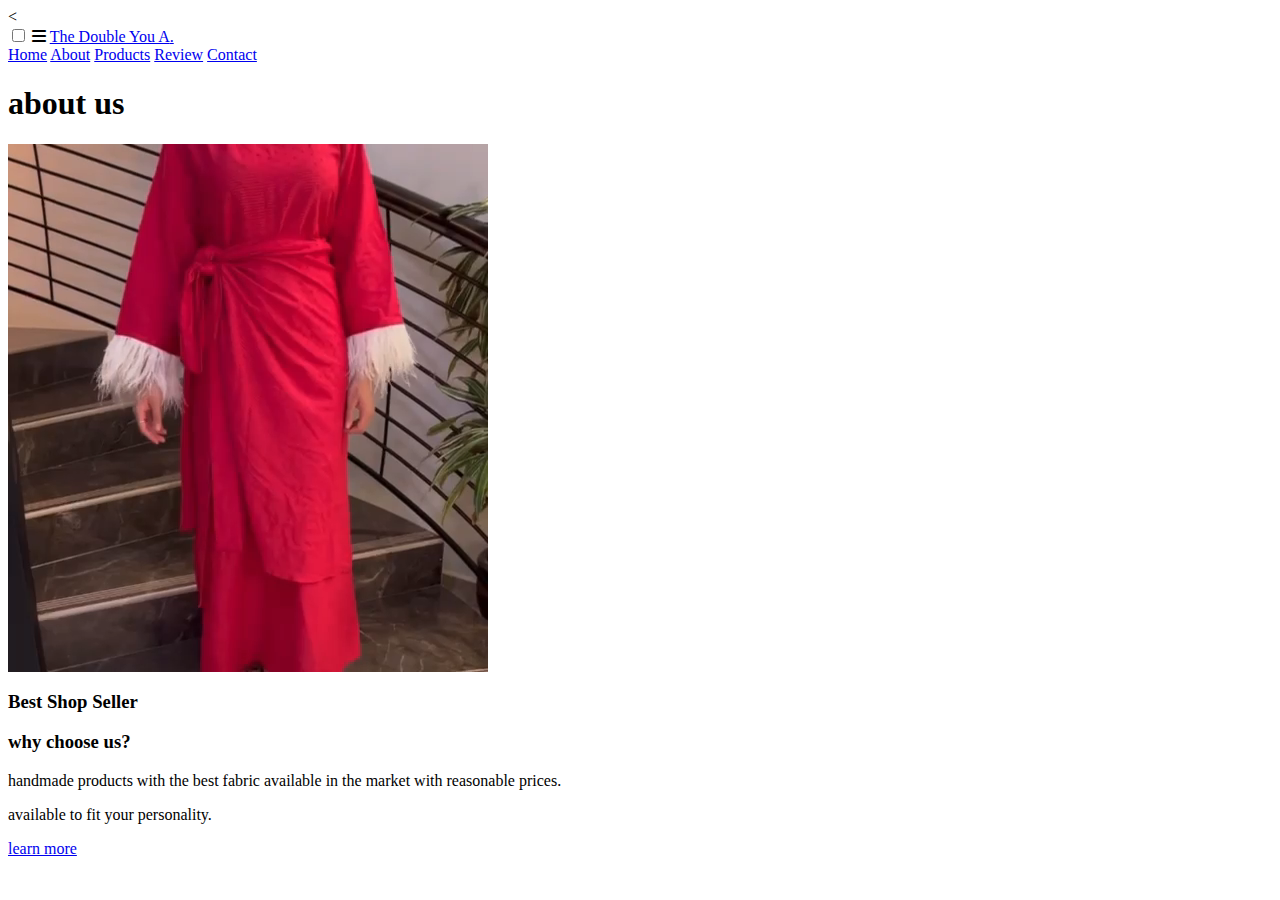
==== about.html @ b4d62215 "Add files via upload" ====
<<!DOCTYPE html>
<html lang="en" dir="ltr">
  <head>
    <meta charset="utf-8">
<meta http-equiv="X-UA-Compatible"content="IE=edge">
<meta name= "viewport" content="width=device-width, initial-scale=1.0">
    <title>The DoubleYOUA Website </title>
     <link rel="stylesheet" href="https://cdnjs.cloudflare.com/ajax/libs/font-awesome/6.2.1/css/all.min.css">
     <link rel="stylesheet" href="css/style.css">
      <link rel="stylesheet" href="css/about.css">

  </head>
  <body>

    <header>
    <input type="checkbox" name="" id="toggler">
    <label for="toggler" class="fas fa-bars"></label>

      <a href="#" class="logo">The Double You A<span>.</span></a>

      <nav class="navbar">
        <a href="index.html">Home</a>
        <a href="about.html">About</a>
        <a href="products.html">Products</a>
        <a href="reviews.html">Review</a>
        <a href="contact.html">Contact</a>
      </nav>

      </header>


      <!--about section starts-->

      <section class="about" id="about">

      <h1 class="heading"> <span> about</span> us </h1>

      <div class="row">

      <div class="video-container">
        <video src="Images\WhatsApp Video 2022-11-30 at 4.33.41 PM.mp4" logo autoplay muted></video>
      <h3>Best Shop Seller</h3>
      </div>

      <div class= "content">
      <h3>why choose us?</h3>
      <p>handmade products with the best fabric available in the market with reasonable prices.</p>
      <p>available to fit your personality.</p>
      <a href="#" class="btn">learn more</a>
      </div>

      </div>

      </section>

        </body>
      </html>
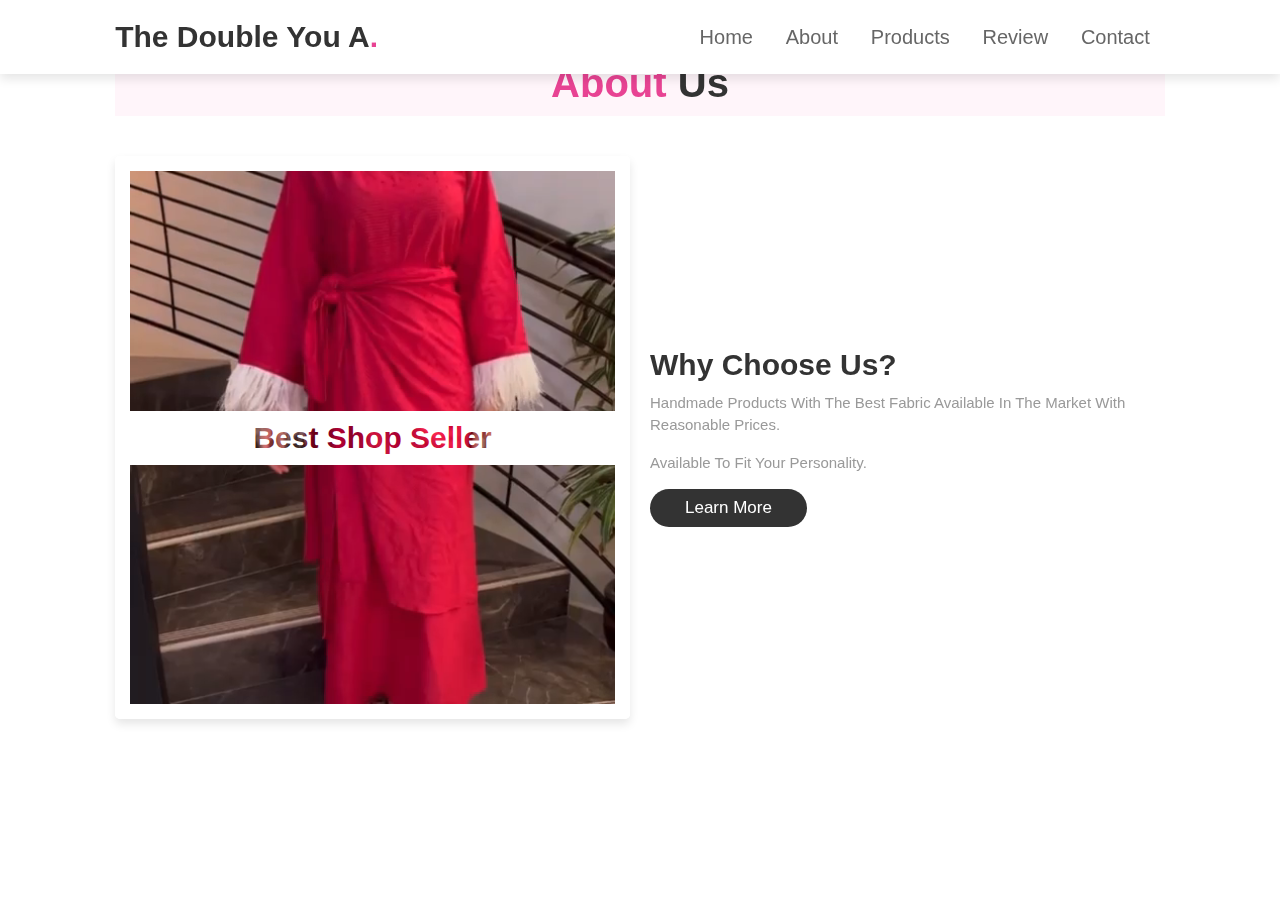
==== commit c8fe0016: "Add files via upload" ====
--- a/about.html
+++ b/about.html
@@ -6,8 +6,8 @@
 <meta name= "viewport" content="width=device-width, initial-scale=1.0">
     <title>The DoubleYOUA Website </title>
      <link rel="stylesheet" href="https://cdnjs.cloudflare.com/ajax/libs/font-awesome/6.2.1/css/all.min.css">
-     <link rel="stylesheet" href="css/style.css">
-      <link rel="stylesheet" href="css/about.css">
+     <link rel="stylesheet" href="CSS/style.css">
+      <link rel="stylesheet" href="CSS/about.css">
 
   </head>
   <body>
--- a/CSS/style.css
+++ b/CSS/style.css
@@ -0,0 +1,255 @@
+:root{
+    --pink:#e84393;
+}
+
+*{
+    margin:0; padding:0;
+    box-sizing: border-box;
+    font-family: Verdana, Geneva, Tahoma, sans-serif;
+    outline: none; border:none;
+    text-decoration: none;
+    text-transform: capitalize;
+    transition: .2s linear;
+}
+
+html{
+    font-size: 62.5%;
+    scroll-behavior: smooth;
+    scroll-padding-top: 6rem;
+    overflow-x: hidden;
+}
+
+section{
+    padding:2rem 9%;
+}
+
+.heading{
+    text-align: center;
+    font-size: 4rem;
+    color:#333;
+    padding:1rem;
+    margin:2rem 0;
+    background:rgba(255, 51, 153,.05);
+}
+
+.heading span{
+    color:var(--pink);
+}
+
+.btn{
+    display: inline-block;
+    margin-top: 1rem;
+    border-radius: 5rem;
+    background:#333;
+    color:#fff;
+    padding:.9rem 3.5rem;
+    cursor: pointer;
+    font-size: 1.7rem;
+}
+
+.btn:hover{
+    background:var(--pink);
+}
+
+header{
+    position: fixed;
+    top:0; left:0; right:0;
+    background:#fff;
+    padding:2rem 9%;
+    display: flex;
+    align-items: center;
+    justify-content: space-between;
+    z-index: 1000;
+    box-shadow: 0 .5rem 1rem rgba(0,0,0,.1);
+}
+
+header .logo{
+    font-size: 3rem;
+    color:#333;
+    font-weight: bolder;
+}
+
+header .logo span{
+    color:var(--pink);
+}
+
+header .navbar a{
+    font-size: 2rem;
+    padding:0 1.5rem;
+    color:#666;
+}
+
+header .navbar a:hover{
+    color:var(--pink);
+}
+
+header .icons a{
+    font-size: 2.5rem;
+    color:#333;
+    margin-left: 1.5rem;
+}
+
+header .icons a:hover{
+    color:var(--pink);
+}
+
+header #toggler{
+    display: none;
+}
+
+header .fa-bars{
+    font-size: 3rem;
+    color:#333;
+    border-radius: .5rem;
+    padding:.5rem 1.5rem;
+    cursor: pointer;
+    border:.1rem solid rgba(0,0,0,.3);
+    display: none;
+}
+
+.home{
+    display: flex;
+    align-items: center;
+    min-height: 100vh;
+    background:url(../images/home-bg) no-repeat;
+    background-size: cover;
+    background-position: center;
+}
+
+.home .content{
+    max-width: 50rem;
+}
+
+.home .content h3{
+    font-size: 6rem;
+    color:#333;
+}
+
+.home .content span{
+    font-size: 3.5rem;
+    color:var(--pink);
+    padding:1rem 0;
+    line-height: 1.5;
+}
+
+.home .content p{
+    font-size: 1.5rem;
+    color:#999;
+    padding:1rem 0;
+    line-height: 1.5;
+}
+
+
+
+.icons-container{
+    background:#eee;
+    display: flex;
+    flex-wrap: wrap;
+    gap:1.5rem;
+    padding-top: 5rem;
+    padding-bottom: 5rem;
+}
+
+.icons-container .icons{
+    background:#fff;
+    border:.1rem solid rgba(0,0,0,.1);
+    padding:2rem;
+    display: flex;
+    align-items: center;
+    flex:1 1 25rem;
+}
+
+.icons-container .icons img{
+    height:5rem;
+    margin-right: 2rem;
+}
+
+.icons-container .icons h3{
+    color:#333;
+    padding-bottom: .5rem;
+    font-size: 1.5rem;
+}
+
+.icons-container .icons span{
+    color:#555;
+    font-size: 1.3rem;
+}
+
+
+
+/* media queries  */
+@media (max-width:991px){
+
+    html{
+        font-size: 55%;
+    }
+
+    header{
+        padding:2rem;
+    }
+
+    section{
+        padding:2rem;
+    }
+
+    .home{
+        background-position: left;
+    }
+
+}
+
+@media (max-width:768px){
+
+    header .fa-bars{
+        display: block;
+    }
+
+    header .navbar{
+        position:absolute;
+        top:100%; left:0; right:0;
+        background:#eee;
+        border-top: .1rem solid rgba(0,0,0,.1);
+        clip-path: polygon(0 0, 100% 0, 100% 0, 0 0);
+    }
+
+    header #toggler:checked ~ .navbar{
+        clip-path:polygon(0 0, 100% 0, 100% 100%, 0% 100%);
+    }
+
+    header .navbar a{
+        margin:1.5rem;
+        padding:1.5rem;
+        background:#fff;
+        border:.1rem solid rgba(0,0,0,.1);
+        display: block;
+    }
+
+    .home .content h3{
+        font-size: 5rem;
+    }
+
+    .home .content span{
+        font-size: 2.5rem;
+    }
+
+    .icons-container .icons h3{
+        font-size: 2rem;
+    }
+
+    .icons-container .icons span{
+        font-size: 1.7rem;
+    }
+
+}
+
+@media (max-width:450px){
+
+    html{
+        font-size: 50%;
+    }
+
+    .heading{
+        font-size: 3rem;
+    }
+
+}
--- a/CSS/about.css
+++ b/CSS/about.css
@@ -0,0 +1,50 @@
+.about .row{
+    display: flex;
+    align-items: center;
+    gap:2rem;
+    flex-wrap: wrap;
+    padding:2rem 0;
+    padding-bottom: 3rem;
+}
+
+.about .row .video-container{
+    flex:1 1 40rem;
+    position: relative;
+}
+
+.about .row .video-container video{
+    width:100%;
+    border:1.5rem solid #fff;
+    border-radius: .5rem;
+    box-shadow: 0 .5rem 1rem rgba(0,0,0,.1);
+    height: 100%;
+    object-fit: cover;
+}
+
+.about .row .video-container h3{
+    position: absolute;
+    top:50%; transform: translateY(-50%);
+    font-size: 3rem;
+    background:#fff;
+    width:100%;
+    padding:1rem 2rem;
+    text-align: center;
+    mix-blend-mode: screen;
+}
+
+.about .row .content{
+    flex:1 1 40rem;
+}
+
+.about .row .content h3{
+    font-size: 3rem;
+    color:#333;
+}
+
+.about .row .content p{
+    font-size: 1.5rem;
+    color:#999;
+    padding:.5rem 0;
+    padding-top: 1rem;
+    line-height: 1.5;
+}
